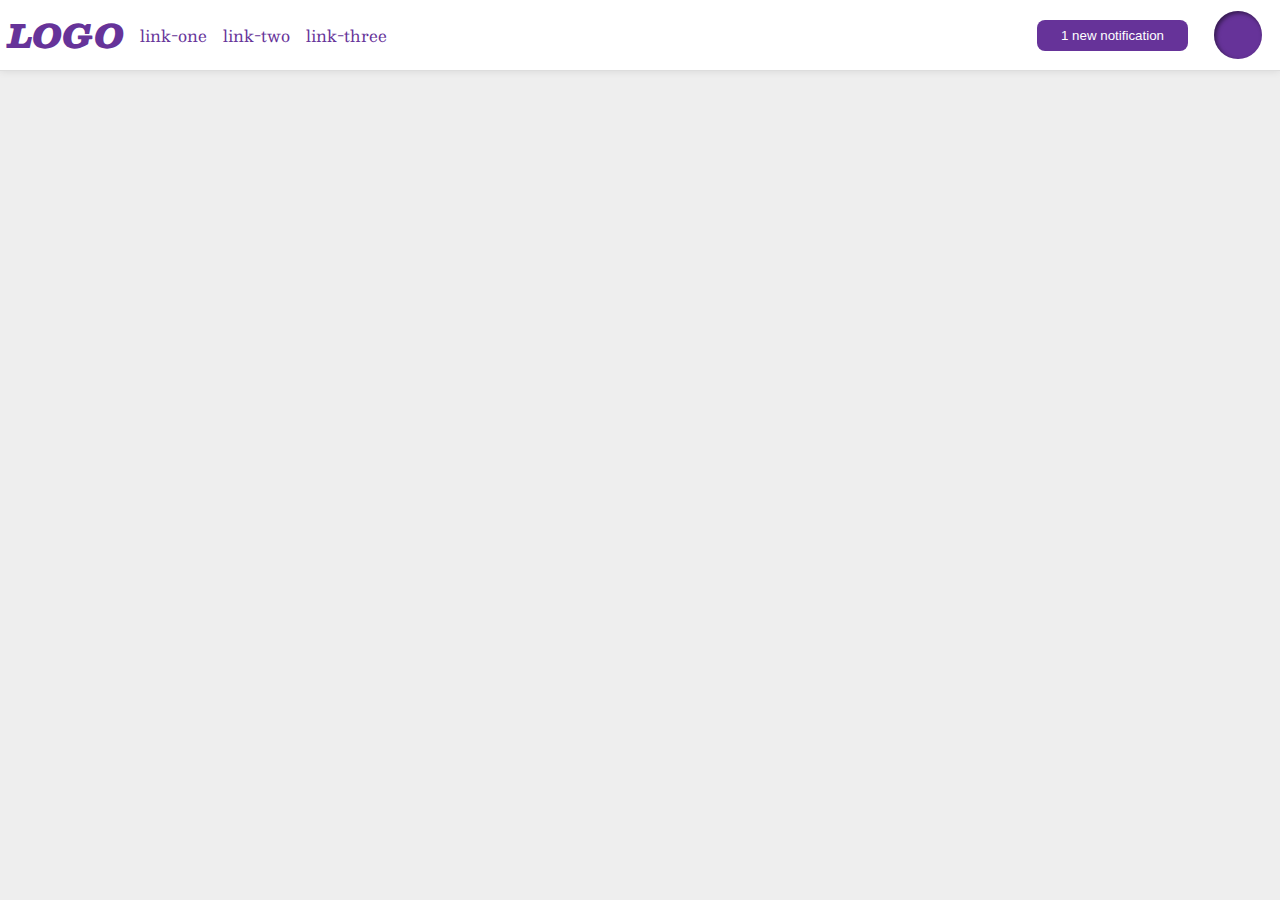
==== flex/03-flex-header-2/index.html @ ee915357 "practice" ====
<!DOCTYPE html>
<html lang="en">
<head>
  <meta charset="UTF-8">
  <meta http-equiv="X-UA-Compatible" content="IE=edge">
  <meta name="viewport" content="width=device-width, initial-scale=1.0">
  <title>Flex Header 2</title>
  <link rel="stylesheet" href="style.css">
</head>
<body>
  <div class="header">
    <div class="left">
      <div class="logo">
        LOGO
      </div>
      <ul class="links">
        <li><a href="google.com">link-one</a></li>
        <li><a href="google.com">link-two</a></li>
        <li><a href="google.com">link-three</a></li>
      </ul>
    </div>
    <div class="right">
      <button class="notifications">
        1 new notification
      </button>
      <div class="profile-image"></div>
    </div>
  </div>
</body>
</html>
---- flex/03-flex-header-2/style.css ----
/* this is some magical font-importing.  
you'll learn about it later. */
@import url('https://fonts.googleapis.com/css2?family=Besley:ital,wght@0,400;1,900&display=swap');

body {
  margin: 0;
  background: #eee;
  font-family: Besley, serif;
}

.header {
  background: white;
  border-bottom: 1px solid #ddd;
  box-shadow: 0 0 8px rgba(0,0,0,.1);
  display: flex;
  align-items: center;
  padding: 8px;
  justify-content: space-between;
  
}

.profile-image {
  background: rebeccapurple;
  box-shadow: inset 2px 2px 4px rgba(0,0,0,.5);
  border-radius: 50%;
  width: 48px;
  height:  48px;
  gap: 16px;
  margin: 0 10px;
}

.logo {
  color: rebeccapurple;
  font-size: 32px;
  font-weight: 900;
  font-style: italic;
  
}

button {
  border: none;
  border-radius: 8px;
  background: rebeccapurple;
  color: white;
  padding: 8px 24px;
  gap: 16px;
}

a {
  /* this removes the line under our links */
  text-decoration: none;
  color: rebeccapurple;
}

ul {
  list-style-type: none;
  display: flex;
  margin: 0;
  padding: 0;
  gap:16px;
}

.right, .left{
  display: flex;
  gap: 16px;
  align-items: center;
}
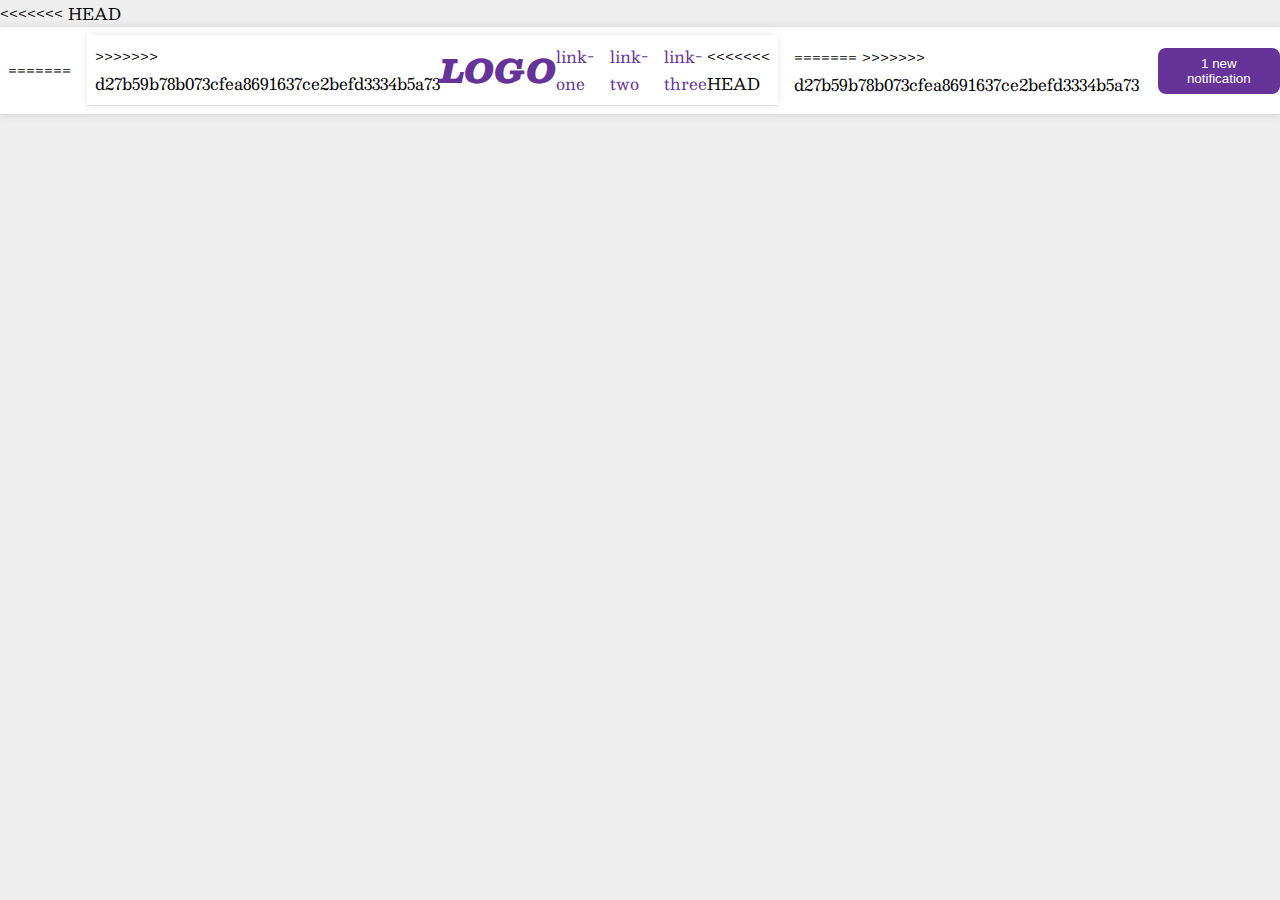
==== commit 345e1f35: "merge" ====
--- a/flex/03-flex-header-2/index.html
+++ b/flex/03-flex-header-2/index.html
@@ -1,5 +1,6 @@
 <!DOCTYPE html>
 <html lang="en">
+<<<<<<< HEAD
 <head>
   <meta charset="UTF-8">
   <meta http-equiv="X-UA-Compatible" content="IE=edge">
@@ -10,6 +11,17 @@
 <body>
   <div class="header">
     <div class="left">
+=======
+  <head>
+    <meta charset="UTF-8">
+    <meta http-equiv="X-UA-Compatible" content="IE=edge">
+    <meta name="viewport" content="width=device-width, initial-scale=1.0">
+    <title>Flex Header 2</title>
+    <link rel="stylesheet" href="style.css">
+  </head>
+  <body>
+    <div class="header">
+>>>>>>> d27b59b78b073cfea8691637ce2befd3334b5a73
       <div class="logo">
         LOGO
       </div>
@@ -18,13 +30,20 @@
         <li><a href="google.com">link-two</a></li>
         <li><a href="google.com">link-three</a></li>
       </ul>
+<<<<<<< HEAD
     </div>
     <div class="right">
+=======
+>>>>>>> d27b59b78b073cfea8691637ce2befd3334b5a73
       <button class="notifications">
         1 new notification
       </button>
       <div class="profile-image"></div>
     </div>
+<<<<<<< HEAD
   </div>
 </body>
+=======
+  </body>
+>>>>>>> d27b59b78b073cfea8691637ce2befd3334b5a73
 </html>